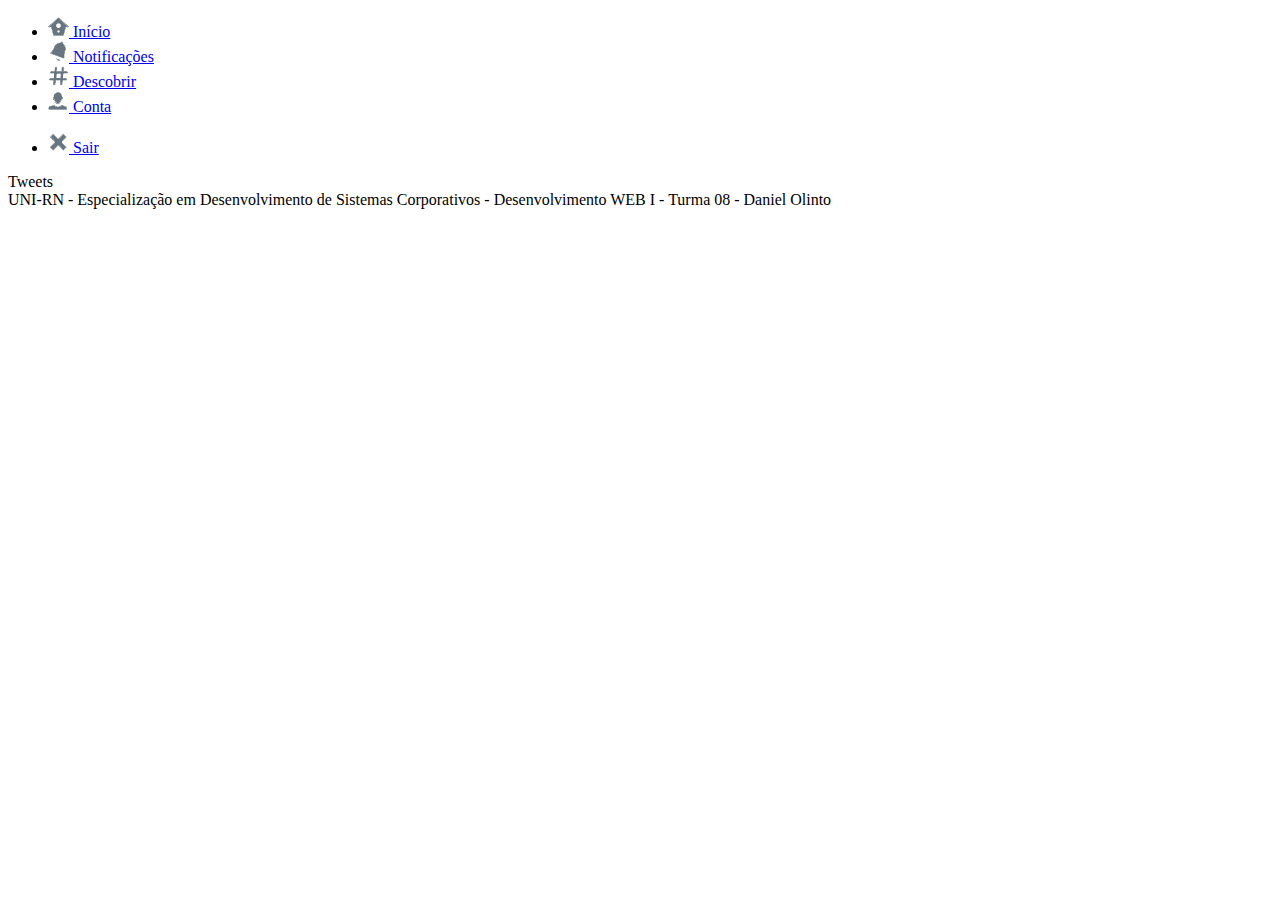
==== WebContent/sistema/index.html @ a00fba04 "Criação da página interna" ====
<!DOCTYPE html>
<html>
<head>
<meta charset="ISO-8859-1">
<title>WEB I - Daniel Olinto</title>
<link rel="stylesheet" type="text/css" href="/web1/css/interno.css">
<script type="text/javascript" charset="utf-8">
	//<![CDATA[
	jQuery(function() {
		jQuery('.menu a').each(function() {
			if (jQuery(this).attr('href') === window.location.pathname) {
				jQuery(this).addClass('current');
			}
		});
	});
	//]]>
</script>
</head>
<body>

	<div class="topo">
		<div class="topo-central">
			<nav class="left">
				<ul>
					<li><a href="index.html" title="In�cio"><img
							src="../img/icon-home.png" /> In�cio</a></li>
					<li><a href="#" title="Notifica��es"><img
							src="../img/icon-notification.png" /> Notifica��es</a></li>
					<li><a href="#" title="Descobrir"><img
							src="../img/icon-hashtag.png" /> Descobrir</a></li>
					<li><a href="#" title="Conta"><img
							src="../img/icon-user.png" /> Conta</a></li>
				</ul>
			</nav>
			<!-- .left -->
			<nav class="right">
				<ul>
					<li><a href="#" title="Sair"><img
							src="../img/icon-exit.png" /> Sair</a></li>
				</ul>
			</nav>
			<!-- .right -->
		</div>
		<!-- .topo-central -->
	</div>
	<!-- .topo -->

	<div class="wrapper">
		<div class="side-left">
			<div class="box"></div>
			<!-- .box -->
			<div class="box2"></div>
			<!-- .box2 -->
			<div class="box2"></div>
			<!-- .box2 -->
		</div>
		<!-- .side-left -->
		<div class="side-right">
			<div class="titulo">Tweets</div>
		</div>
		<!-- .side-right -->

		<div class="rodape">UNI-RN - Especializa��o em Desenvolvimento
			de Sistemas Corporativos - Desenvolvimento WEB I - Turma 08 - Daniel
			Olinto</div>
		<!-- ."rodape" -->

	</div>
	<!-- .wrapper -->

</body>
</html>
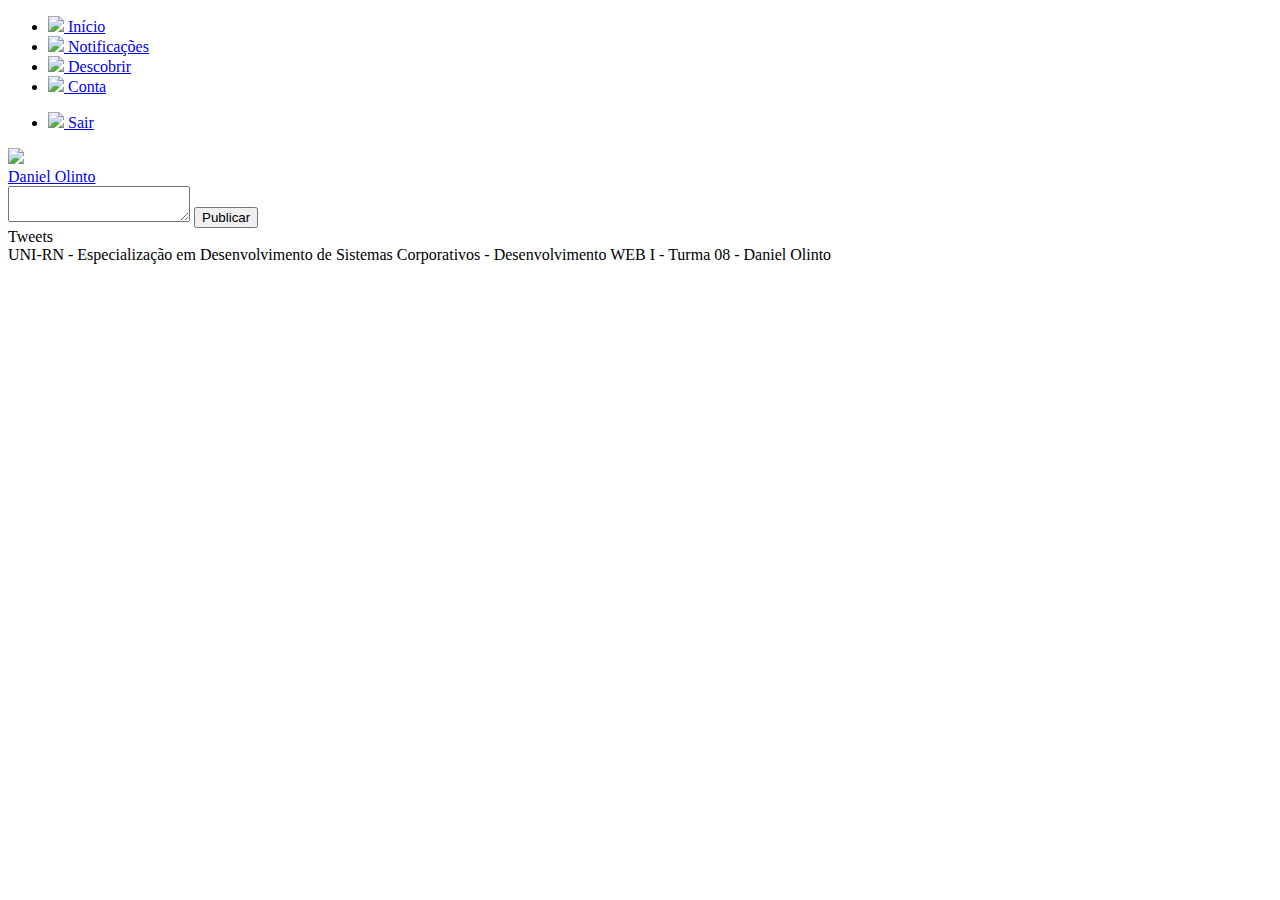
==== commit e8420f71: "Preparando para implementar JSP" ====
--- a/WebContent/sistema/index.html
+++ b/WebContent/sistema/index.html
@@ -4,17 +4,6 @@
 <meta charset="ISO-8859-1">
 <title>WEB I - Daniel Olinto</title>
 <link rel="stylesheet" type="text/css" href="/web1/css/interno.css">
-<script type="text/javascript" charset="utf-8">
-	//<![CDATA[
-	jQuery(function() {
-		jQuery('.menu a').each(function() {
-			if (jQuery(this).attr('href') === window.location.pathname) {
-				jQuery(this).addClass('current');
-			}
-		});
-	});
-	//]]>
-</script>
 </head>
 <body>
 
@@ -22,21 +11,21 @@
 		<div class="topo-central">
 			<nav class="left">
 				<ul>
-					<li><a href="index.html" title="In�cio"><img
-							src="../img/icon-home.png" /> In�cio</a></li>
+					<li><a href="/web1/sistema/index.html" class="active"
+						title="In�cio"><img src="/web1/img/icon-home.png" /> In�cio</a></li>
 					<li><a href="#" title="Notifica��es"><img
-							src="../img/icon-notification.png" /> Notifica��es</a></li>
+							src="/web1/img/icon-notification.png" /> Notifica��es</a></li>
 					<li><a href="#" title="Descobrir"><img
-							src="../img/icon-hashtag.png" /> Descobrir</a></li>
+							src="/web1/img/icon-hashtag.png" /> Descobrir</a></li>
 					<li><a href="#" title="Conta"><img
-							src="../img/icon-user.png" /> Conta</a></li>
+							src="/web1/img/icon-user.png" /> Conta</a></li>
 				</ul>
 			</nav>
 			<!-- .left -->
 			<nav class="right">
 				<ul>
-					<li><a href="#" title="Sair"><img
-							src="../img/icon-exit.png" /> Sair</a></li>
+					<li><a href="LoginServlet?operacao=logout" title="Sair"><img
+							src="/web1/img/icon-exit.png" /> Sair</a></li>
 				</ul>
 			</nav>
 			<!-- .right -->
@@ -47,16 +36,35 @@
 
 	<div class="wrapper">
 		<div class="side-left">
-			<div class="box"></div>
+			<div class="box">
+				<a href="#">
+					<div class="top">
+						<img src="/web1/img/icon-big-user.png" width="50" />
+						<div class="nome">Daniel Olinto</div>
+						<!-- .nome -->
+					</div> <!-- .top -->
+				</a>
+				<div class="detalhe"></div>
+				<!-- .detalhe -->
+				<div class="publicacao">
+					<form action="PublicarServlet" method="post">
+						<textarea name="publicar" title="Publique aqui" maxlength="150" onclick="this.value='';"
+							onblur="javascript:if (this.value=='') {this.value='Publique aqui'};"></textarea>
+	
+						<input type="submit" value="Publicar" />
+					</form>
+				</div>
+				<!-- .publicacao -->
+			</div>
 			<!-- .box -->
-			<div class="box2"></div>
-			<!-- .box2 -->
 			<div class="box2"></div>
 			<!-- .box2 -->
 		</div>
 		<!-- .side-left -->
 		<div class="side-right">
-			<div class="titulo">Tweets</div>
+			<form action="TimelineServlet" method="post">
+				<div class="titulo">Tweets</div>
+			</form>
 		</div>
 		<!-- .side-right -->
 
